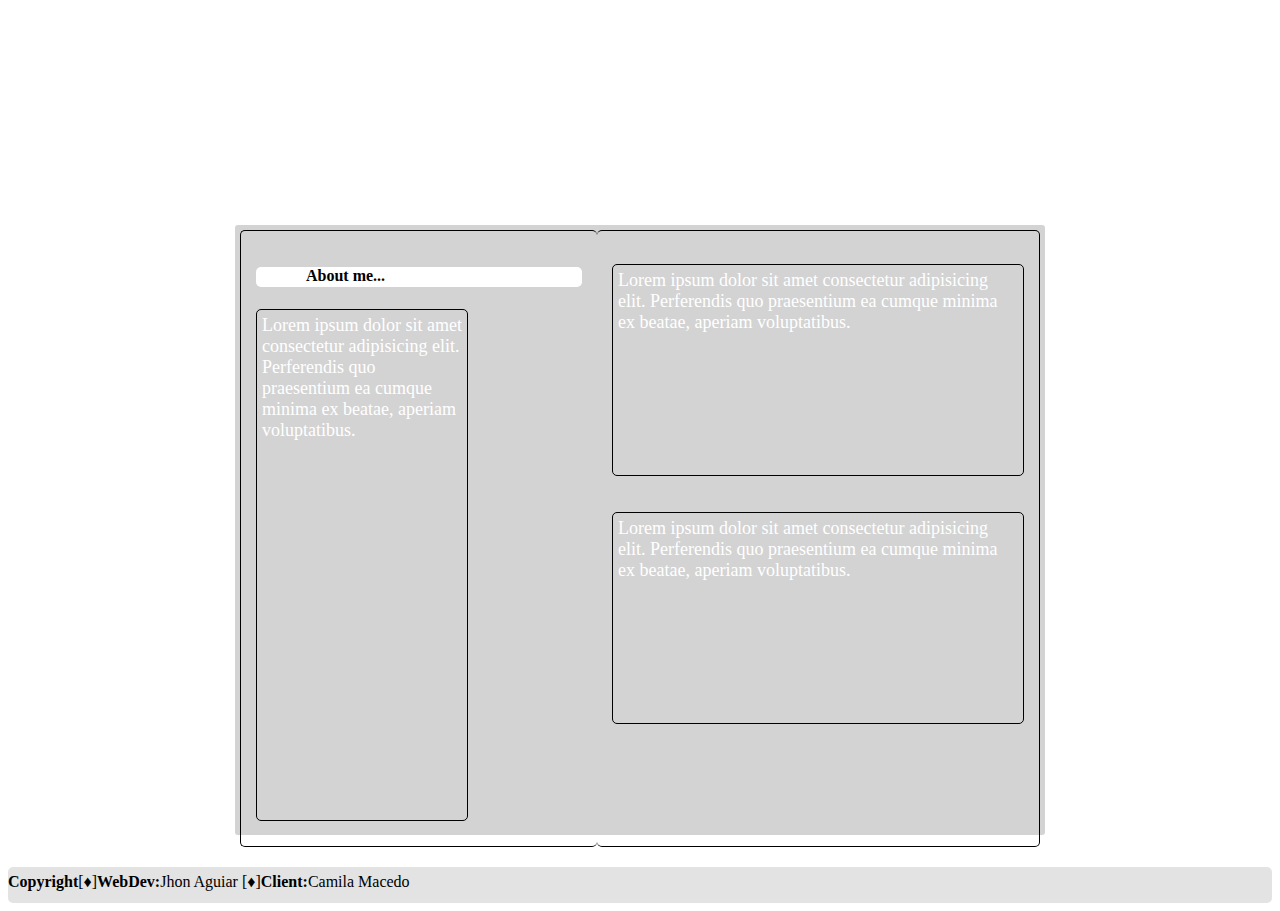
==== about.html @ ae69fcc7 "making about" ====
<!doctype html>
<html lang="en">

<head>
  <meta charset="utf-8">
  <title>Portfolio Camila Music</title>
  <meta name="viewport" content="width=device-width, initial-scale=1.0">
  <link rel="stylesheet" href="css/main.css">

  <link href="https://fonts.googleapis.com/css2?family=Mukta:wght@300&display=swap" rel="stylesheet">

  <!--Bootstrap-->
  <link rel="stylesheet" href="https://stackpath.bootstrapcdn.com/bootstrap/4.5.0/css/bootstrap.min.css"
    integrity="sha384-9aIt2nRpC12Uk9gS9baDl411NQApFmC26EwAOH8WgZl5MYYxFfc+NcPb1dKGj7Sk" crossorigin="anonymous">
  <!------------->
  <!--Animate.css-->
  <link rel="stylesheet" href="https://cdnjs.cloudflare.com/ajax/libs/animate.css/4.0.0/animate.min.css" />
  <!-------------->
</head>

<body>
  <!---------HEADER--------->
  <header id="header">
    <nav id="mainNav">
      <ol>
        <li class="navButton" id="navButton1"><a href="index.html">Portfolio</a></li>
        <li class="navButton" id="navButton2"> <a href="about.html">About me</a></li>
        <li class="navButton" id="navButton3"><a href="contact.html">Contact me</a></li>
      </ol>
    </nav>

    <h1>
      Camila's Portfolio
    </h1>
  </header>
  <!-------------------------->
  <!------SECTION------------->
  <section id="aboutSection">
    <div class="aboutDivs">
      <h4 id="aboutHeader">About me...</h4>
      <p class="aboutText-1">
        Lorem ipsum dolor sit amet consectetur adipisicing elit. 
        Perferendis quo praesentium ea cumque minima ex beatae, aperiam voluptatibus.
      </p>
    </div>

    <div class="aboutDivs-2">
      <p class="aboutText-2">
        Lorem ipsum dolor sit amet consectetur adipisicing elit. 
        Perferendis quo praesentium ea cumque minima ex beatae, aperiam voluptatibus.
      </p>

      <p class="aboutText-2">
        Lorem ipsum dolor sit amet consectetur adipisicing elit. 
        Perferendis quo praesentium ea cumque minima ex beatae, aperiam voluptatibus.
      </p>
    </div>
  </section>
  <!------------------------------------>
  <!------FOOTER------------------------>
  <footer>
    <strong>Copyright</strong> [♦] <strong>WebDev:</strong> Jhon Aguiar [♦] <strong>Client:</strong> Camila Macedo
  </footer>
  <!------------------------------------>



</body>

</html>
---- css/main.css ----
/*=====HEADER====*/
header {
  background-image: url("https://cdn.pixabay.com/photo/2014/05/21/15/47/piano-349928_960_720.jpg");
  background-position: left;
  background-size: 100%;
  height: 135px;
  padding-top: 60px;

  display: flex;
  flex-wrap: wrap;
  min-width: 500px;
}

h1 {
  position: relative;
  font-size: 30px;
  top: -90px;
  right: -10px;
  color: #fff;
}
#mainNav {
  height: 50px;
  padding: 10px;
  padding-left: 0px;

  flex-direction: column;
  display: inline-flex;
}

.navButton {
  background-image: url("https://www.publicdomainpictures.net/pictures/10000/nahled/87-1265714548Otmq.jpg");
  border-radius: 90%;
  width: 100px;
  height: 50px;
  padding: 5px;
  padding-top: 8px;
  font-size: 19px;
  font-weight: bold;
  text-align: center;
  color: #ffffff;
  font-family: "Mukta", sans-serif;
  flex-direction: column;
  display: inline-flex;
}

a {
  color: #fff;
  text-decoration: none;
  background-image: linear-gradient(currentColor, currentColor);
  background-position: 0% 100%;
  background-repeat: no-repeat;
  background-size: 0% 2px;
  transition: background-size .8s;
  text-decoration: none;
}
a:visited {
    color: #fff;
    opacity: 50%;
}
a:hover, a:focus {
  background-size: 100% 2px;
}

.navButton:hover {
  opacity: 80%;
  animation: pulse;
  cursor: pointer;
}

#navButton1 {
  background-position: left;
}
#navButton2 {
  background-position: 220px;
}
#navButton3 {
  background-position: right;
}

/*=====================*/
/*======OTHER TAGS===========*/
body {
  background-image: url("https://cdn.pixabay.com/photo/2016/04/30/14/58/music-1363069_960_720.jpg");
  background-color: #fff;
  background-position: center;
  background-size: 100%;
}
/*=====================*/
/*======SECTION========*/
#portfolioSection {
  display: flex;
  flex-wrap: wrap;
  flex-direction: row;
  justify-content: center;
  margin-top: 5px;
}

.coverImg {
  width: 400px;
  height: 400px;
  padding-bottom: 5px;
  padding-top: 5px;
  overflow: hidden;
  transition: ease-in-out;
  transition-duration: 0.5s;

  display: flex;
  flex-wrap: wrap;
  flex-direction: row;
  justify-content: center;
}

.coverImg:hover {
  overflow: hidden;
  opacity: 90%;
  transform: scale(1.06);
}

.portfolioDivs {
  overflow: hidden;
  width: 400px;
  height: 400px;
  margin-right: auto;
  margin-left: auto;
  padding: 0px;
  border: 0px solid;

  display: flex;
  flex-wrap: wrap;
  flex-direction: row;
  justify-content: center;
  flex-grow: 1;
  min-width: 250px;
}
/*=====================*/
/*======FOOTER========*/
footer {
  background-color: rgba(0, 0, 0, 0.11);
  height: 30px;
  margin-top: 30px;
  border-radius: 5px;
  padding-top: 6px;
  text-align: center;

  display: flex;
  flex-wrap: wrap;
  min-width: 500px;
}

/* ========================== */
/*=========ABOUT=============*/

#aboutSection{
    border: 2px solid;
    border-radius: 5px;
    border-color: #fff;
    background-color: rgba(0, 0, 0, 0.171);
    width: 800px;
    height: 600px;
    margin-left: auto;
    margin-right: auto;
    margin-top: 20px;
    padding: 5px;

    display: flex;
}

#aboutHeader{
    background-color: #fff;
    border-radius: inherit;
    padding-left: 50px;
    padding-bottom: 2px;
    display: inline-flexbox;
    
    
}

.aboutText-1{
    font-size: 18px;
    border: 1px solid;
    border-color: black;
    padding: 5px;
    width: 200px;
    height: 500px;
    border-radius: inherit;
    font-family: "Times New Roman", sans-serif;
    color: #fff;

    flex-direction: column;
    display: flex; 
}

.aboutText-2{
  font-size: 18px;
  border: 1px solid;
  border-color: black;
  padding: 5px;
  width: 400px;
  height: 200px;
  border-radius: inherit;
  font-family: "Times New Roman", sans-serif;
  color: #fff;

  flex-direction: column;
  display: inline-flex; 
}

.aboutDivs{
    border: 1px solid;
    border-right: 0px;
    border-radius: inherit;
    padding: 15px;
    width: 800px;
    height: 585px;

    display: flexbox; 
}

.aboutDivs-2{
  border: 1px solid;
  border-left: 0px;
  border-radius: inherit;
  padding: 15px;
  width: 800px;
  height: 585px;

  display: flexbox; 
}

/* ========================== */
/*=========Contact=============*/
#contactSection{

}
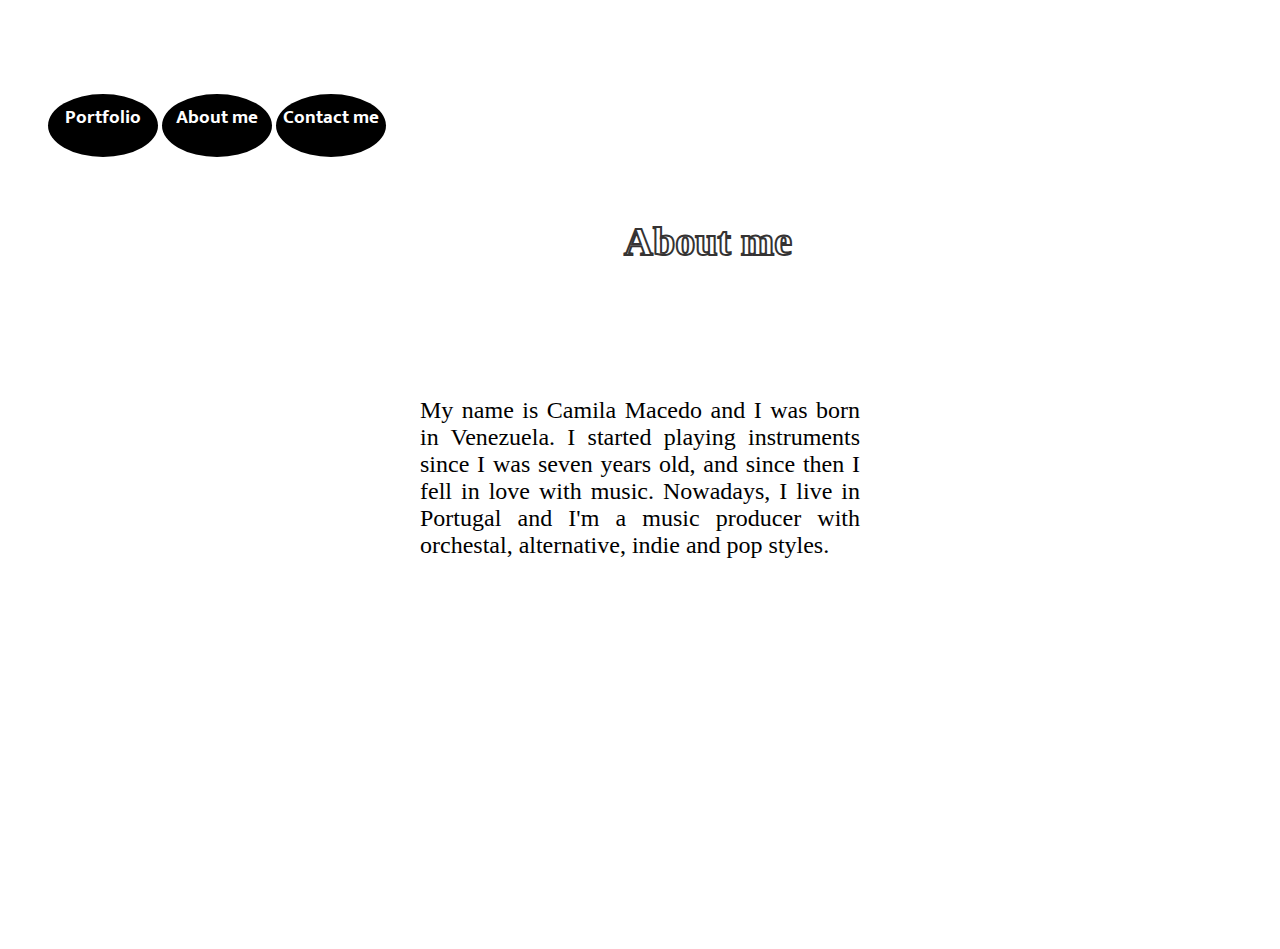
==== commit 5664e0c4: "v3" ====
--- a/about.html
+++ b/about.html
@@ -35,31 +35,17 @@
   </header>
   <!-------------------------->
   <!------SECTION------------->
+  <h4 class="animate__animated animate__bounceInLeft" id="aboutHeader">About me</h4>
   <section id="aboutSection">
-    <div class="aboutDivs">
-      <h4 id="aboutHeader">About me...</h4>
-      <p class="aboutText-1">
-        Lorem ipsum dolor sit amet consectetur adipisicing elit. 
-        Perferendis quo praesentium ea cumque minima ex beatae, aperiam voluptatibus.
-      </p>
-    </div>
+    <p class="aboutText animate__animated animate__fadeIn animate__delay-0.9s">
+      My name is Camila Macedo and I was born in Venezuela. I started playing instruments since I was seven years old, and since then I fell in love with music. Nowadays, I live in Portugal and I'm a music producer with orchestal, alternative, indie and pop styles.
 
-    <div class="aboutDivs-2">
-      <p class="aboutText-2">
-        Lorem ipsum dolor sit amet consectetur adipisicing elit. 
-        Perferendis quo praesentium ea cumque minima ex beatae, aperiam voluptatibus.
-      </p>
-
-      <p class="aboutText-2">
-        Lorem ipsum dolor sit amet consectetur adipisicing elit. 
-        Perferendis quo praesentium ea cumque minima ex beatae, aperiam voluptatibus.
-      </p>
-    </div>
+    </p>
   </section>
   <!------------------------------------>
   <!------FOOTER------------------------>
   <footer>
-    <strong>Copyright</strong> [♦] <strong>WebDev:</strong> Jhon Aguiar [♦] <strong>Client:</strong> Camila Macedo
+    <strong>Copyright</strong> [♦] <strong>WebDev:</strong> Jhon Aguiar
   </footer>
   <!------------------------------------>
 
--- a/css/main.css
+++ b/css/main.css
@@ -1,6 +1,6 @@
 /*=====HEADER====*/
 header {
-  background-image: url("https://cdn.pixabay.com/photo/2014/05/21/15/47/piano-349928_960_720.jpg");
+  background-image: url("https://i.imgur.com/qlYXEjg.png");
   background-position: left;
   background-size: 100%;
   height: 135px;
@@ -28,7 +28,7 @@
 }
 
 .navButton {
-  background-image: url("https://www.publicdomainpictures.net/pictures/10000/nahled/87-1265714548Otmq.jpg");
+  background-color: black;
   border-radius: 90%;
   width: 100px;
   height: 50px;
@@ -80,14 +80,12 @@
 /*=====================*/
 /*======OTHER TAGS===========*/
 body {
-  background-image: url("https://cdn.pixabay.com/photo/2016/04/30/14/58/music-1363069_960_720.jpg");
-  background-color: #fff;
-  background-position: center;
-  background-size: 100%;
+  background-image: url("https://cdn.pixabay.com/photo/2014/06/16/23/39/black-370118_960_720.png");
 }
 /*=====================*/
 /*======SECTION========*/
 #portfolioSection {
+  background-color: black;
   display: flex;
   flex-wrap: wrap;
   flex-direction: row;
@@ -124,6 +122,10 @@
   margin-left: auto;
   padding: 0px;
   border: 0px solid;
+  background-image: url("https://www.google.com/url?sa=i&url=https%3A%2F%2Fpixabay.com%2Fillustrations%2Fblack-background-texture-template-370118%2F&psig=AOvVaw1Rpe66WLANKbkP-CeWC7iu&ust=1596206877654000&source=images&cd=vfe&ved=0CAIQjRxqFwoTCJjg4pGc9eoCFQAAAAAdAAAAABAJ");
+  background-position: center;
+  background-size: 100%;
+  background-repeat: no-repeat;
 
   display: flex;
   flex-wrap: wrap;
@@ -135,7 +137,8 @@
 /*=====================*/
 /*======FOOTER========*/
 footer {
-  background-color: rgba(0, 0, 0, 0.11);
+  background-color: rgba(255, 255, 255, 0.11);
+  color: #fff;
   height: 30px;
   margin-top: 30px;
   border-radius: 5px;
@@ -154,81 +157,61 @@
     border: 2px solid;
     border-radius: 5px;
     border-color: #fff;
-    background-color: rgba(0, 0, 0, 0.171);
-    width: 800px;
-    height: 600px;
+    background-color: #fff;
+    width: 500px;
+    height: 500px;
     margin-left: auto;
+    margin-top: 20px;
     margin-right: auto;
-    margin-top: 20px;
     padding: 5px;
+    padding-top: 35px;
+    text-align: justify;
+    justify-content: center;
 
     display: flex;
 }
 
 #aboutHeader{
-    background-color: #fff;
-    border-radius: inherit;
-    padding-left: 50px;
-    padding-bottom: 2px;
-    display: inline-flexbox;
-    
-    
-}
-
-.aboutText-1{
+    margin-top: 10px;
+    padding-top: 5px;
+    height: 40px;
+    width: 1400px;
+    justify-content: center;
+    color: #fff;
+    font-size: 40px;
+    -webkit-text-stroke: 2px rgb(53, 51, 51);
+
+    display: inline-flex;
+}
+
+.aboutText{
     font-size: 18px;
-    border: 1px solid;
     border-color: black;
     padding: 5px;
-    width: 200px;
-    height: 500px;
-    border-radius: inherit;
     font-family: "Times New Roman", sans-serif;
-    color: #fff;
+    width: 440px;
+    color: black;
+    font-size: 24px;
 
     flex-direction: column;
     display: flex; 
 }
 
-.aboutText-2{
-  font-size: 18px;
-  border: 1px solid;
-  border-color: black;
-  padding: 5px;
-  width: 400px;
-  height: 200px;
-  border-radius: inherit;
-  font-family: "Times New Roman", sans-serif;
-  color: #fff;
-
-  flex-direction: column;
-  display: inline-flex; 
-}
-
-.aboutDivs{
-    border: 1px solid;
-    border-right: 0px;
-    border-radius: inherit;
-    padding: 15px;
-    width: 800px;
-    height: 585px;
-
-    display: flexbox; 
-}
-
-.aboutDivs-2{
-  border: 1px solid;
-  border-left: 0px;
-  border-radius: inherit;
-  padding: 15px;
-  width: 800px;
-  height: 585px;
-
-  display: flexbox; 
-}
 
 /* ========================== */
 /*=========Contact=============*/
-#contactSection{
-
+
+.hContact{
+  color: #fff;
+  font-size: 30px;
+  text-align: center;
+  -webkit-text-stroke: 2px rgb(53, 51, 51);
+}
+
+.contacts{
+  text-align: center;
+}
+
+.icon{
+  width: 24px;
 }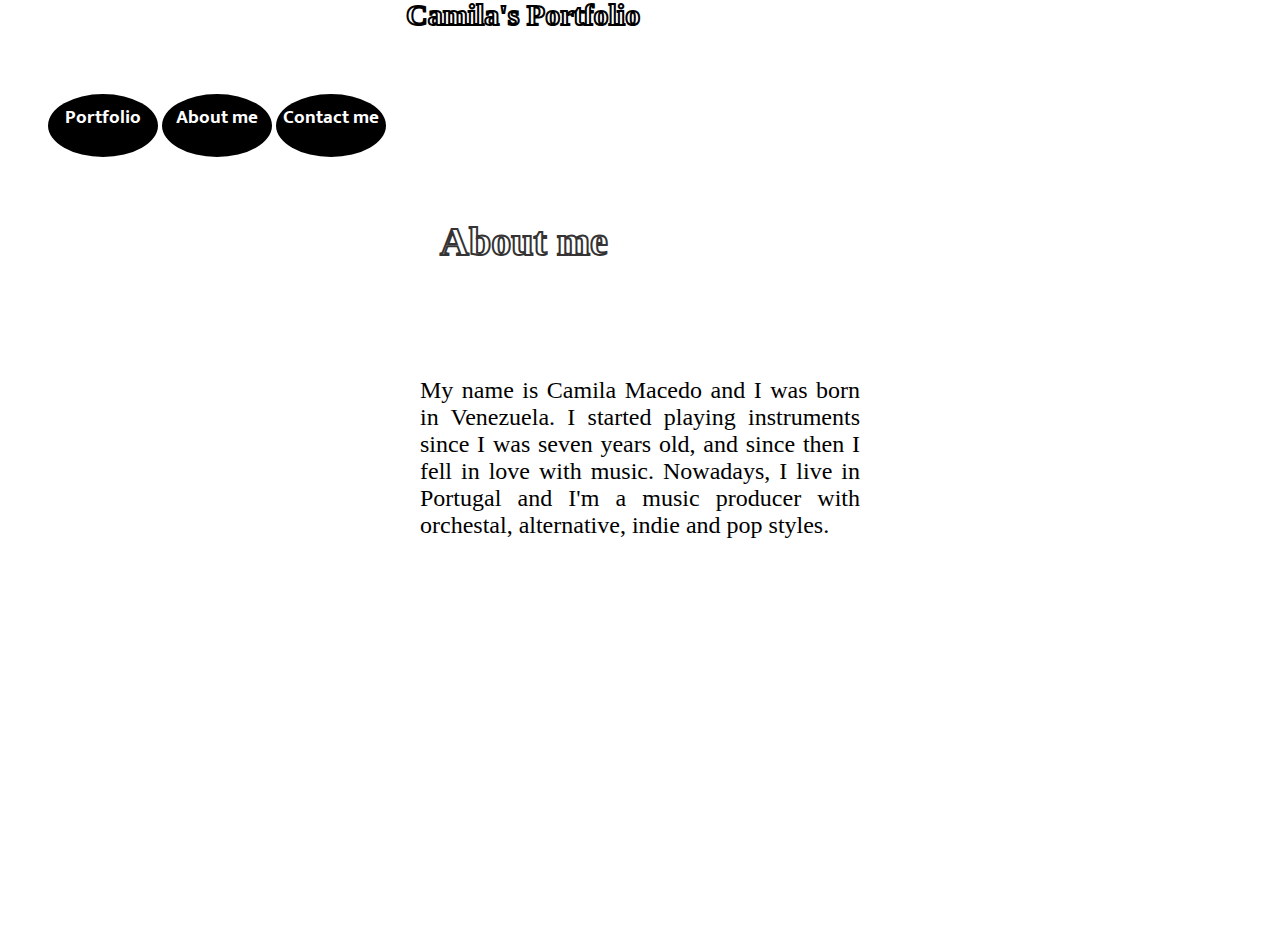
==== commit dc8d50f1: "v3+fixes" ====
--- a/about.html
+++ b/about.html
@@ -23,9 +23,9 @@
   <header id="header">
     <nav id="mainNav">
       <ol>
-        <li class="navButton" id="navButton1"><a href="index.html">Portfolio</a></li>
-        <li class="navButton" id="navButton2"> <a href="about.html">About me</a></li>
-        <li class="navButton" id="navButton3"><a href="contact.html">Contact me</a></li>
+        <li class="navButton"> <a href="index.html">Portfolio</a></li>
+        <li class="navButton"> <a href="about.html">About me</a></li>
+        <li class="navButton"> <a href="contact.html">Contact me</a></li>
       </ol>
     </nav>
 
@@ -50,7 +50,7 @@
   <!------------------------------------>
 
 
-
+  <script src="js/animator.js"></script>
 </body>
 
 </html>--- a/css/main.css
+++ b/css/main.css
@@ -17,6 +17,7 @@
   top: -90px;
   right: -10px;
   color: #fff;
+  -webkit-text-stroke: 2px black
 }
 #mainNav {
   height: 50px;
@@ -65,16 +66,6 @@
   opacity: 80%;
   animation: pulse;
   cursor: pointer;
-}
-
-#navButton1 {
-  background-position: left;
-}
-#navButton2 {
-  background-position: 220px;
-}
-#navButton3 {
-  background-position: right;
 }
 
 /*=====================*/
@@ -173,15 +164,19 @@
 
 #aboutHeader{
     margin-top: 10px;
+    margin-left: auto;
+    margin-right: auto;
     padding-top: 5px;
     height: 40px;
-    width: 1400px;
+    width: 400px;
     justify-content: center;
     color: #fff;
     font-size: 40px;
     -webkit-text-stroke: 2px rgb(53, 51, 51);
 
-    display: inline-flex;
+    flex-wrap: wrap;
+    min-width: 300px;
+    display: inline-flexbox;
 }
 
 .aboutText{
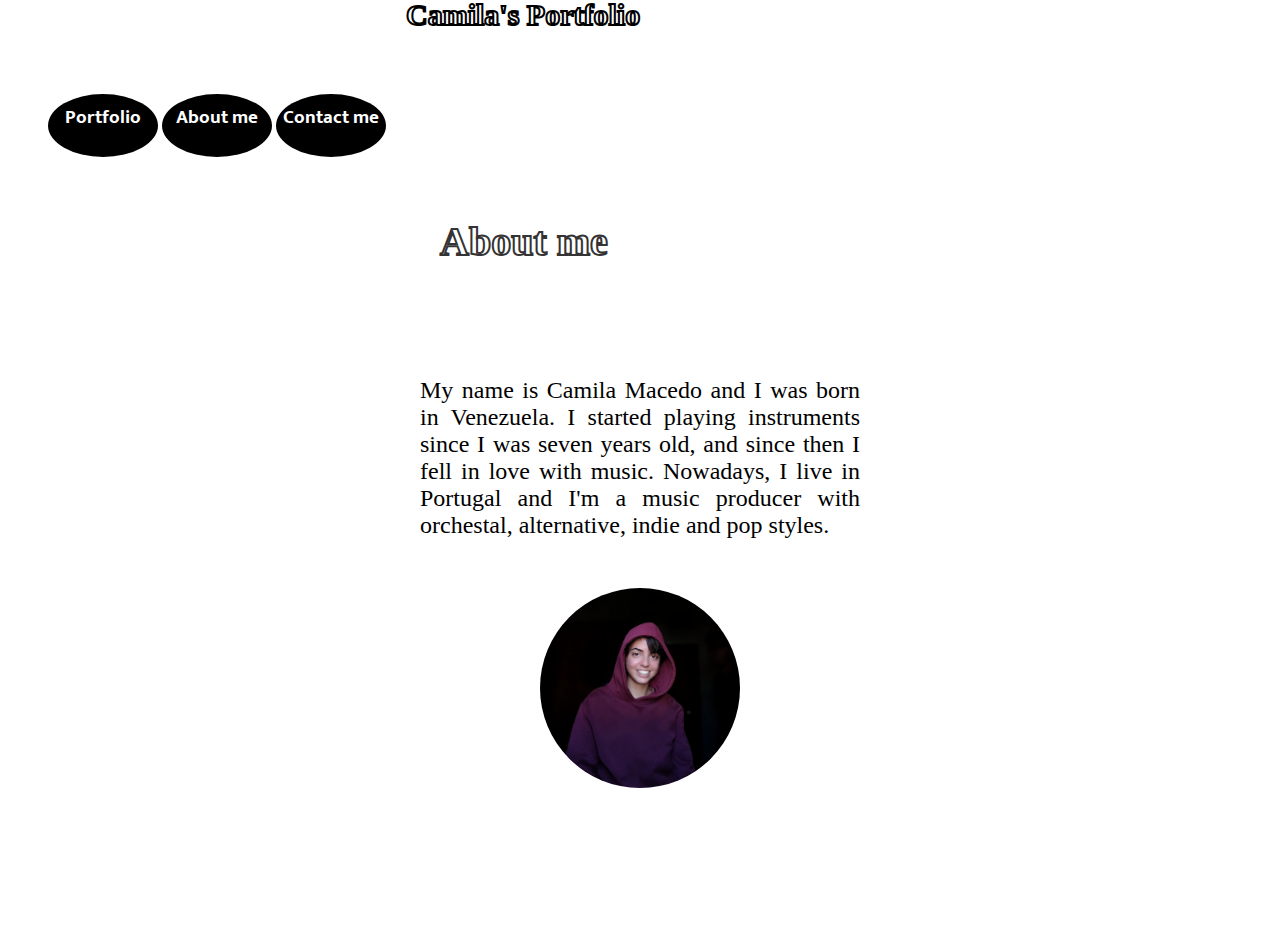
==== commit 239d13a3: "profilePicture added" ====
--- a/about.html
+++ b/about.html
@@ -39,8 +39,10 @@
   <section id="aboutSection">
     <p class="aboutText animate__animated animate__fadeIn animate__delay-0.9s">
       My name is Camila Macedo and I was born in Venezuela. I started playing instruments since I was seven years old, and since then I fell in love with music. Nowadays, I live in Portugal and I'm a music producer with orchestal, alternative, indie and pop styles.
+    </p>
 
-    </p>
+    <img id="profilePic" src="img/pic.png" alt="">
+
   </section>
   <!------------------------------------>
   <!------FOOTER------------------------>
--- a/css/main.css
+++ b/css/main.css
@@ -3,6 +3,7 @@
   background-image: url("https://i.imgur.com/qlYXEjg.png");
   background-position: left;
   background-size: 100%;
+  background-repeat: no-repeat;
   height: 135px;
   padding-top: 60px;
 
@@ -143,6 +144,22 @@
 
 /* ========================== */
 /*=========ABOUT=============*/
+#profilePic{
+  width: 200px;
+  height: 200px;
+  border-radius: 50%;
+
+  position: absolute;
+  margin-left: auto;
+  margin-right: auto;
+  margin-top: 240px;
+  min-width: 100px;
+  flex-wrap: wrap;
+  flex-direction: row;
+  display: flexbox;
+}
+
+figure{border: 1px solid;}
 
 #aboutSection{
     border: 2px solid;
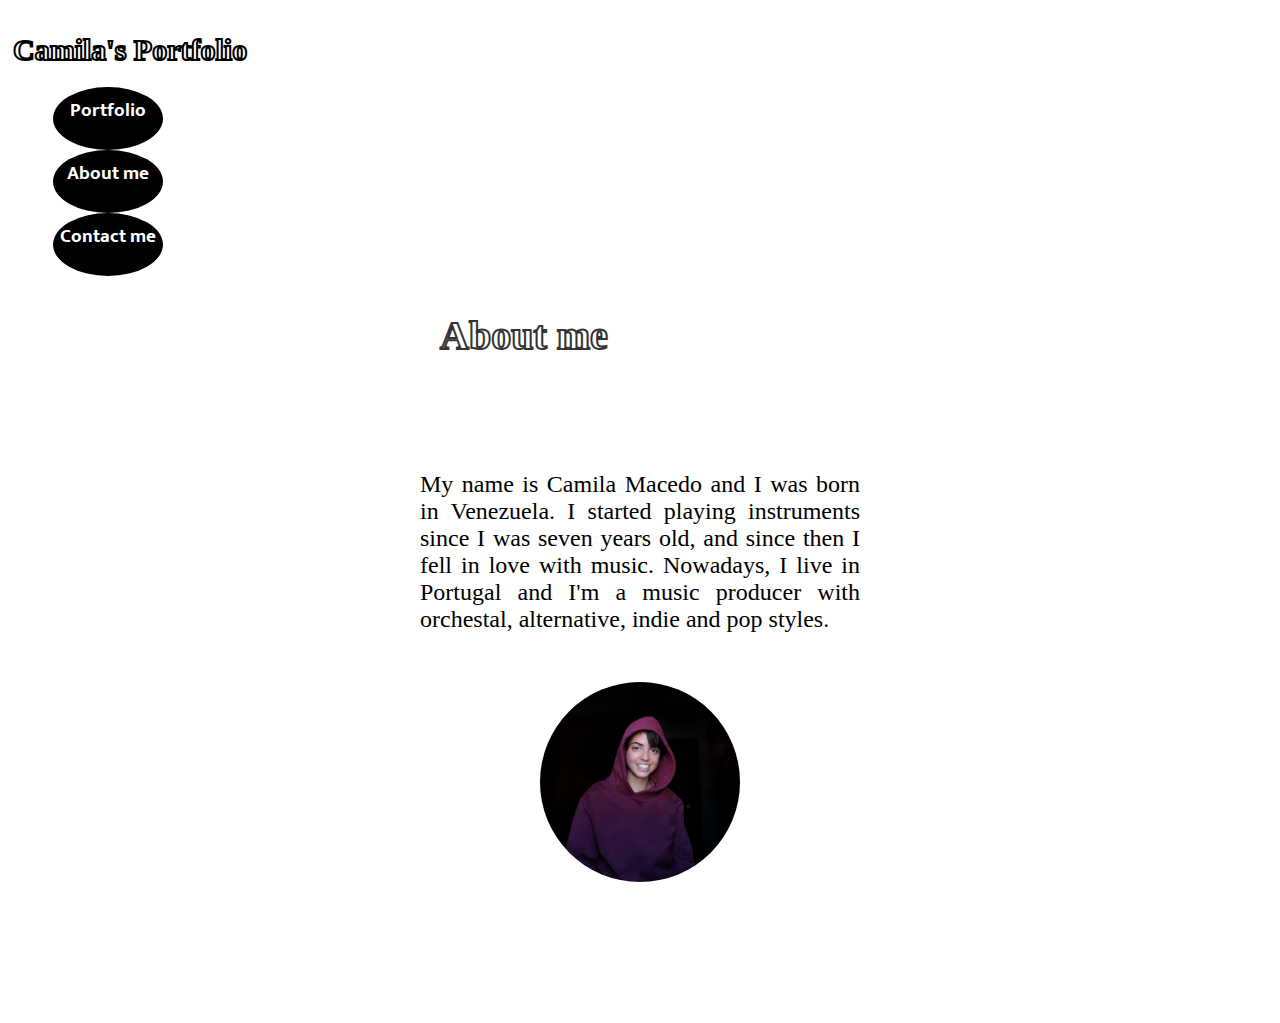
==== commit 29c6bc10: "2 new songs added" ====
--- a/about.html
+++ b/about.html
@@ -20,18 +20,27 @@
 
 <body>
   <!---------HEADER--------->
-  <header id="header">
-    <nav id="mainNav">
-      <ol>
-        <li class="navButton"> <a href="index.html">Portfolio</a></li>
-        <li class="navButton"> <a href="about.html">About me</a></li>
-        <li class="navButton"> <a href="contact.html">Contact me</a></li>
-      </ol>
-    </nav>
+  <header id="header" class="">
+    <div class="container text-center">
+      <h1>
+        Camila's Portfolio
+      </h1>
+    </div>
+    
+    <div class="row">
+      <div class="container d-inline-flex flex-row">
+        <nav id="mainNav" class="container navbar navbar-expand-lg text-center d-inline-flex flex-row">
+          <ol class="navbar-nav mr-auto">
+            <div class="container col-md-12 col-lg-12">
+              <li class="nav-item navButton"> <a class="" href="index.html">Portfolio</a></li>
+              <li class="nav-item navButton"> <a class="" href="about.html">About me</a></li>
+              <li class="nav-item navButton"> <a class="" href="contact.html">Contact me</a></li>
+            </div>
+          </ol>
+        </nav>
+      </div>
+    </div>
 
-    <h1>
-      Camila's Portfolio
-    </h1>
   </header>
   <!-------------------------->
   <!------SECTION------------->
--- a/css/main.css
+++ b/css/main.css
@@ -1,36 +1,22 @@
 /*=====HEADER====*/
 header {
-  background-image: url("https://i.imgur.com/qlYXEjg.png");
-  background-position: left;
-  background-size: 100%;
-  background-repeat: no-repeat;
-  height: 135px;
-  padding-top: 60px;
-
-  display: flex;
-  flex-wrap: wrap;
-  min-width: 500px;
-}
-
+  padding: 5px;
+}
 h1 {
-  position: relative;
   font-size: 30px;
-  top: -90px;
-  right: -10px;
-  color: #fff;
-  -webkit-text-stroke: 2px black
+  color: #fff;
+  -webkit-text-stroke: 2px black;
+  min-width: 355px;
 }
 #mainNav {
-  height: 50px;
-  padding: 10px;
-  padding-left: 0px;
-
-  flex-direction: column;
-  display: inline-flex;
-}
-
+  flex-wrap: nowrap;
+  width: 400px;
+  min-width: 380px;
+
+}
 .navButton {
   background-color: black;
+
   border-radius: 90%;
   width: 100px;
   height: 50px;
@@ -41,8 +27,7 @@
   text-align: center;
   color: #ffffff;
   font-family: "Mukta", sans-serif;
-  flex-direction: column;
-  display: inline-flex;
+  flex-wrap: nowrap;
 }
 
 a {
@@ -83,6 +68,7 @@
   flex-direction: row;
   justify-content: center;
   margin-top: 5px;
+  min-width: 495px;
 }
 
 .coverImg {
@@ -113,18 +99,12 @@
   margin-right: auto;
   margin-left: auto;
   padding: 0px;
-  border: 0px solid;
-  background-image: url("https://www.google.com/url?sa=i&url=https%3A%2F%2Fpixabay.com%2Fillustrations%2Fblack-background-texture-template-370118%2F&psig=AOvVaw1Rpe66WLANKbkP-CeWC7iu&ust=1596206877654000&source=images&cd=vfe&ved=0CAIQjRxqFwoTCJjg4pGc9eoCFQAAAAAdAAAAABAJ");
-  background-position: center;
-  background-size: 100%;
-  background-repeat: no-repeat;
 
   display: flex;
   flex-wrap: wrap;
   flex-direction: row;
   justify-content: center;
-  flex-grow: 1;
-  min-width: 250px;
+  min-width: 400px;
 }
 /*=====================*/
 /*======FOOTER========*/
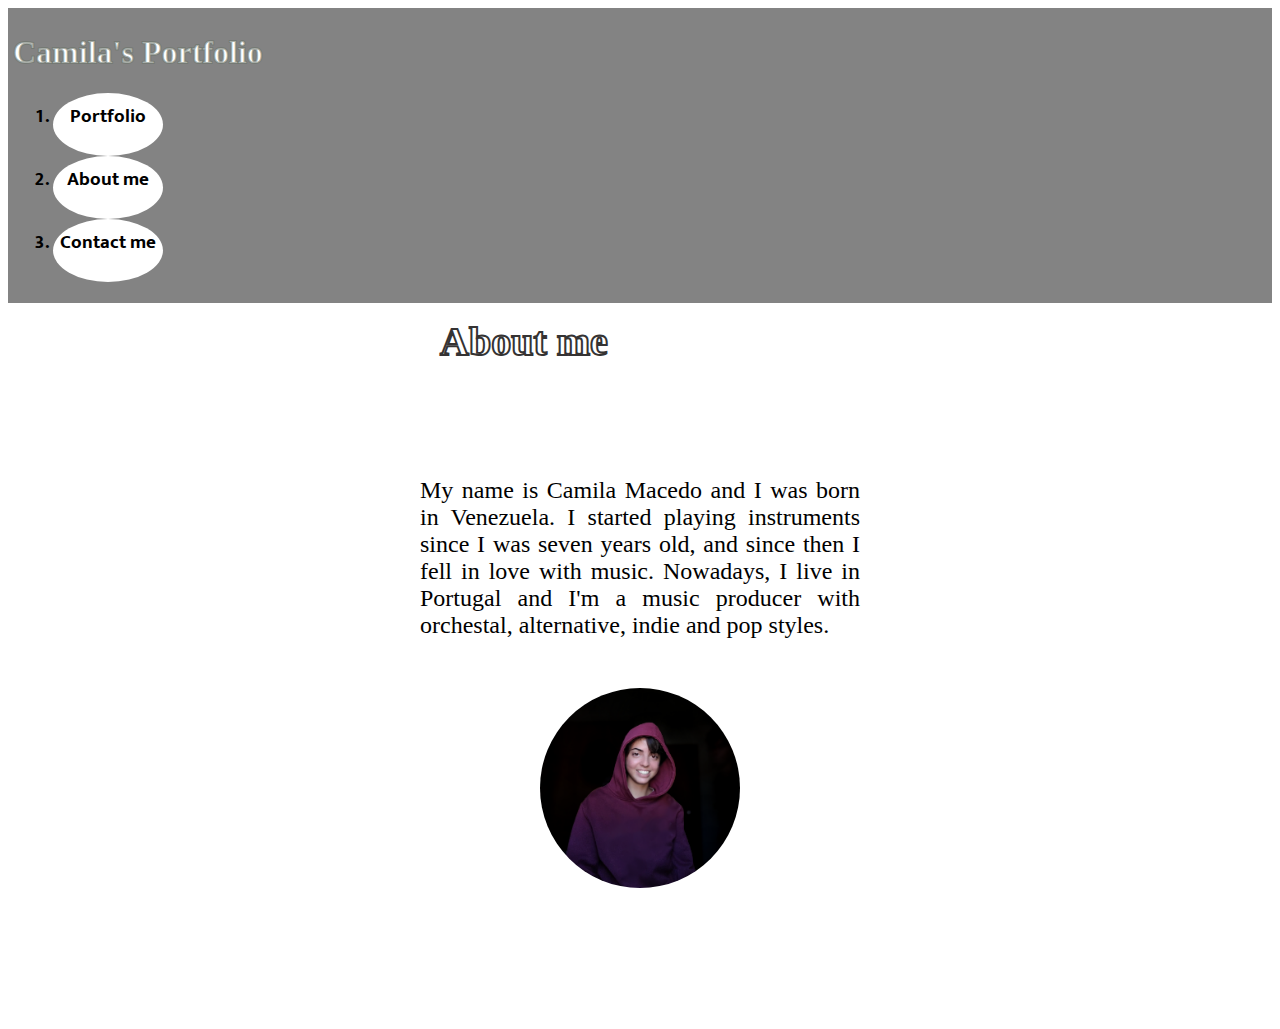
==== commit 39e70f70: "small change" ====
--- a/about.html
+++ b/about.html
@@ -18,7 +18,7 @@
   <!-------------->
 </head>
 
-<body>
+<body class="bg">
   <!---------HEADER--------->
   <header id="header" class="">
     <div class="container text-center">
--- a/css/main.css
+++ b/css/main.css
@@ -1,12 +1,14 @@
 /*=====HEADER====*/
 header {
   padding: 5px;
-}
+  background-color: rgba(0, 0, 0, 0.486);
+}
+
 h1 {
-  font-size: 30px;
-  color: #fff;
-  -webkit-text-stroke: 2px black;
+  color: white;
+  -webkit-text-stroke: 2px rgba(108, 117, 107, 0.616);
   min-width: 355px;
+
 }
 #mainNav {
   flex-wrap: nowrap;
@@ -15,7 +17,7 @@
 
 }
 .navButton {
-  background-color: black;
+  background-color: white;
 
   border-radius: 90%;
   width: 100px;
@@ -25,13 +27,13 @@
   font-size: 19px;
   font-weight: bold;
   text-align: center;
-  color: #ffffff;
+  color: black;
   font-family: "Mukta", sans-serif;
   flex-wrap: nowrap;
 }
 
 a {
-  color: #fff;
+  color: black;;
   text-decoration: none;
   background-image: linear-gradient(currentColor, currentColor);
   background-position: 0% 100%;
@@ -41,7 +43,7 @@
   text-decoration: none;
 }
 a:visited {
-    color: #fff;
+    color: black;;
     opacity: 50%;
 }
 a:hover, a:focus {
@@ -56,7 +58,7 @@
 
 /*=====================*/
 /*======OTHER TAGS===========*/
-body {
+.bg {
   background-image: url("https://cdn.pixabay.com/photo/2014/06/16/23/39/black-370118_960_720.png");
 }
 /*=====================*/
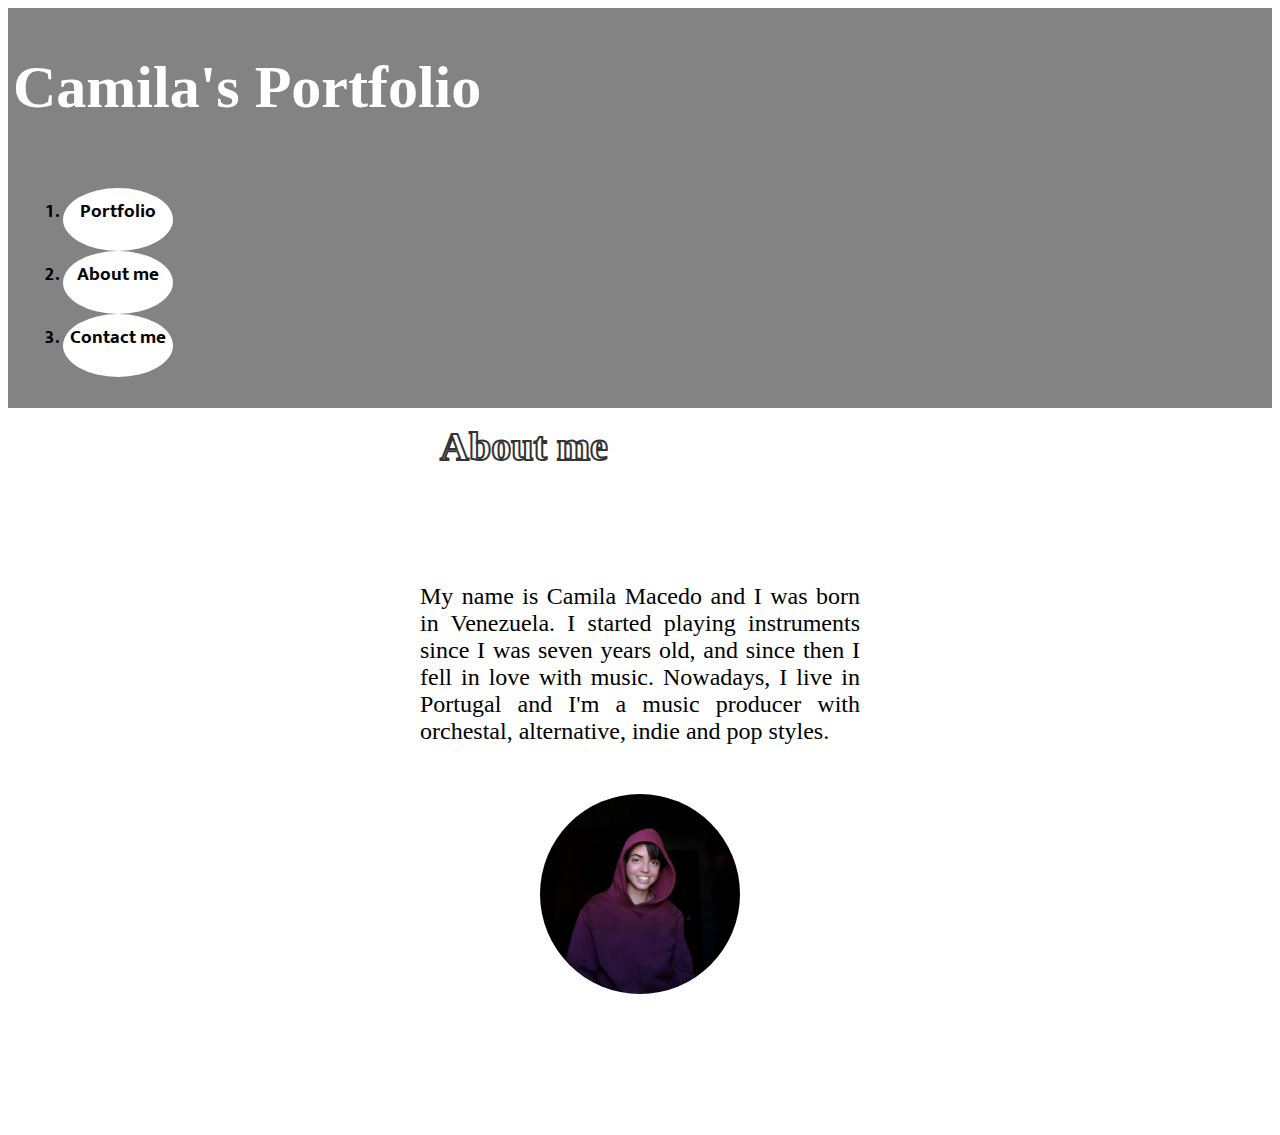
==== commit 223ccc96: "small changes" ====
--- a/about.html
+++ b/about.html
@@ -20,9 +20,9 @@
 
 <body class="bg">
   <!---------HEADER--------->
-  <header id="header" class="">
-    <div class="container text-center">
-      <h1>
+  <header id="header" class="container-fluid">
+    <div class="container-fluid text-center h1div">
+      <h1 class="font-weight-bold container text text-nowrap" style="font-size:60px;">
         Camila's Portfolio
       </h1>
     </div>
@@ -31,7 +31,7 @@
       <div class="container d-inline-flex flex-row">
         <nav id="mainNav" class="container navbar navbar-expand-lg text-center d-inline-flex flex-row">
           <ol class="navbar-nav mr-auto">
-            <div class="container col-md-12 col-lg-12">
+            <div class="container col-md-12 col-lg-12 col-12" id="navdiv">
               <li class="nav-item navButton"> <a class="" href="index.html">Portfolio</a></li>
               <li class="nav-item navButton"> <a class="" href="about.html">About me</a></li>
               <li class="nav-item navButton"> <a class="" href="contact.html">Contact me</a></li>
--- a/css/main.css
+++ b/css/main.css
@@ -5,20 +5,24 @@
 }
 
 h1 {
+  font-family: 'Playfair Display', serif;
   color: white;
-  -webkit-text-stroke: 2px rgba(108, 117, 107, 0.616);
   min-width: 355px;
 
 }
 #mainNav {
   flex-wrap: nowrap;
-  width: 400px;
+  width: 600px;
   min-width: 380px;
-
-}
+  padding: 10px;
+
+}
+#navdiv{
+  width: 600px;
+}
+
 .navButton {
   background-color: white;
-
   border-radius: 90%;
   width: 100px;
   height: 50px;
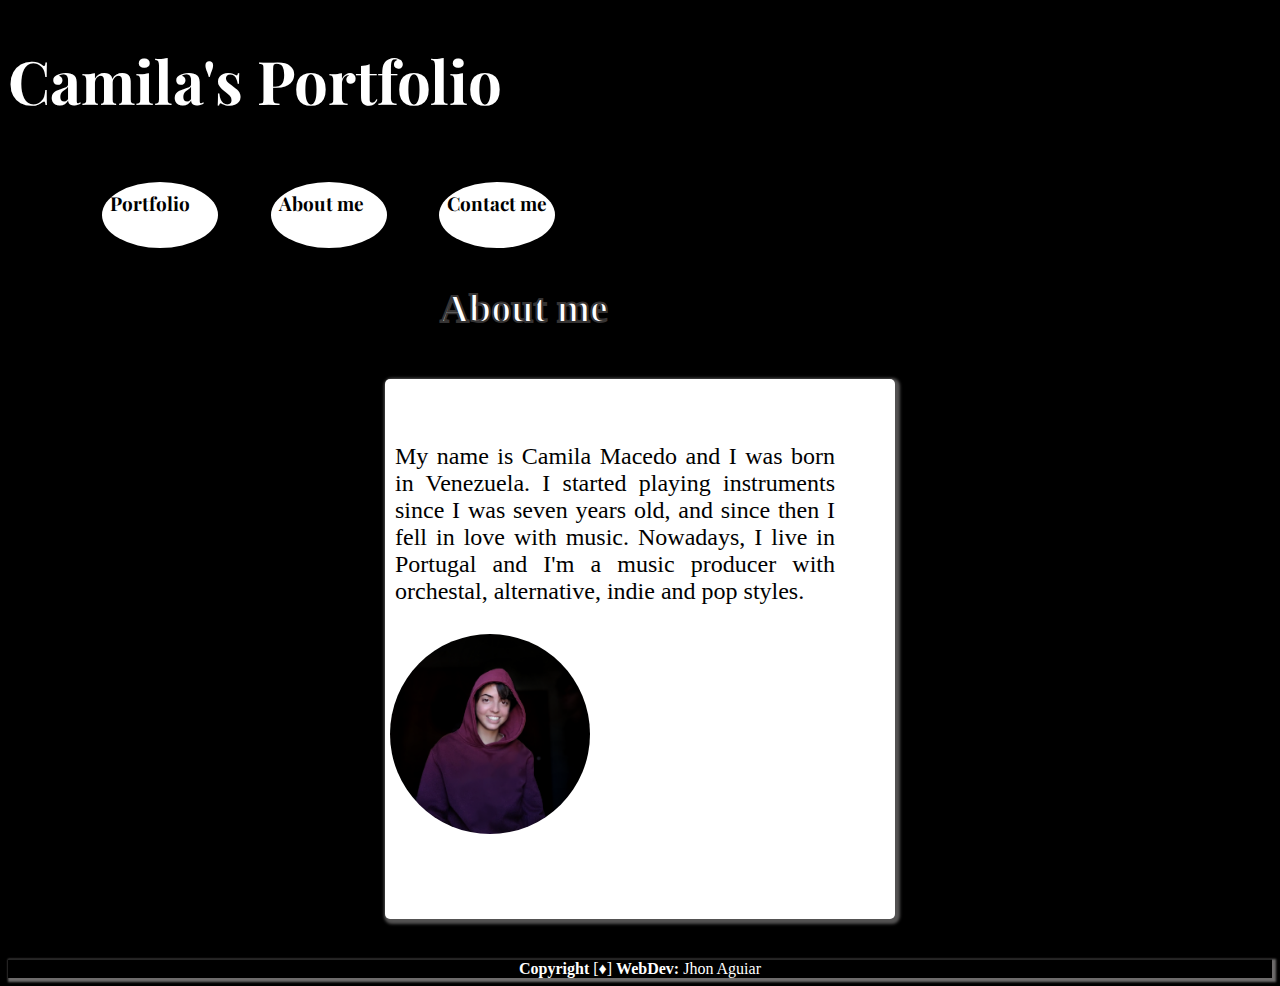
==== commit 26d6d6a6: "improvements" ====
--- a/about.html
+++ b/about.html
@@ -7,11 +7,12 @@
   <meta name="viewport" content="width=device-width, initial-scale=1.0">
   <link rel="stylesheet" href="css/main.css">
 
-  <link href="https://fonts.googleapis.com/css2?family=Mukta:wght@300&display=swap" rel="stylesheet">
+    <!--FONTS-->
+    <link href="https://fonts.googleapis.com/css2?family=Playfair+Display&display=swap" rel="stylesheet">
+    <link href="https://fonts.googleapis.com/css2?family=Mukta:wght@300&display=swap" rel="stylesheet">
 
   <!--Bootstrap-->
-  <link rel="stylesheet" href="https://stackpath.bootstrapcdn.com/bootstrap/4.5.0/css/bootstrap.min.css"
-    integrity="sha384-9aIt2nRpC12Uk9gS9baDl411NQApFmC26EwAOH8WgZl5MYYxFfc+NcPb1dKGj7Sk" crossorigin="anonymous">
+  <link rel="stylesheet" href="https://stackpath.bootstrapcdn.com/bootstrap/4.5.0/css/bootstrap.min.css" integrity="sha384-9aIt2nRpC12Uk9gS9baDl411NQApFmC26EwAOH8WgZl5MYYxFfc+NcPb1dKGj7Sk" crossorigin="anonymous">
   <!------------->
   <!--Animate.css-->
   <link rel="stylesheet" href="https://cdnjs.cloudflare.com/ajax/libs/animate.css/4.0.0/animate.min.css" />
@@ -20,48 +21,56 @@
 
 <body class="bg">
   <!---------HEADER--------->
-  <header id="header" class="container-fluid">
-    <div class="container-fluid text-center h1div">
-      <h1 class="font-weight-bold container text text-nowrap" style="font-size:60px;">
-        Camila's Portfolio
-      </h1>
-    </div>
-    
-    <div class="row">
-      <div class="container d-inline-flex flex-row">
-        <nav id="mainNav" class="container navbar navbar-expand-lg text-center d-inline-flex flex-row">
-          <ol class="navbar-nav mr-auto">
-            <div class="container col-md-12 col-lg-12 col-12" id="navdiv">
-              <li class="nav-item navButton"> <a class="" href="index.html">Portfolio</a></li>
-              <li class="nav-item navButton"> <a class="" href="about.html">About me</a></li>
-              <li class="nav-item navButton"> <a class="" href="contact.html">Contact me</a></li>
-            </div>
-          </ol>
-        </nav>
-      </div>
-    </div>
+  <div id="mainHeader" class="row justify-content-center col-md-124 text-center">
+    <header class="container justify-content-center">
+      <h1 class="font-weight-bold">Camila's Portfolio</h1>
+      
+      <nav>
+        <ul>
+            <li class="text-nowrap"> <a href="index.html">Portfolio</a></li>
+            <li class="text-nowrap"> <a href="about.html">About me</a></li>
+            <li class="text-nowrap"> <a href="contact.html">Contact me</a></li>
+        </ul>
+      </nav>
 
-  </header>
+    </header>
+  </div>
+
+
+<div class="container">
+
+
   <!-------------------------->
   <!------SECTION------------->
   <h4 class="animate__animated animate__bounceInLeft" id="aboutHeader">About me</h4>
-  <section id="aboutSection">
-    <p class="aboutText animate__animated animate__fadeIn animate__delay-0.9s">
-      My name is Camila Macedo and I was born in Venezuela. I started playing instruments since I was seven years old, and since then I fell in love with music. Nowadays, I live in Portugal and I'm a music producer with orchestal, alternative, indie and pop styles.
-    </p>
 
-    <img id="profilePic" src="img/pic.png" alt="">
+  <div id="aboutSection" class="">
+    <section class="container">
+      <p class="animate__animated animate__fadeIn animate__delay-0.9s">
+        My name is Camila Macedo and I was born in Venezuela. I started playing instruments since I was seven years old, and since then I fell in love with music. Nowadays, I live in Portugal and I'm a music producer with orchestal, alternative, indie and pop styles.
+      </p>
+  
+      <div class="row justify-content-center">
+        <img id="profilePic" src="img/pic.png" alt="">
+      </div>
+  
+    </section>
+  </div>
 
-  </section>
+</div>
+
+
+
   <!------------------------------------>
   <!------FOOTER------------------------>
-  <footer>
-    <strong>Copyright</strong> [♦] <strong>WebDev:</strong> Jhon Aguiar
-  </footer>
+  <div id="mainFooter" class="row justify-content-center">
+    <footer>
+      <strong>Copyright</strong> [♦] <strong>WebDev:</strong> Jhon Aguiar
+    </footer>
+  </div>
   <!------------------------------------>
 
 
-  <script src="js/animator.js"></script>
 </body>
 
 </html>--- a/css/main.css
+++ b/css/main.css
@@ -1,215 +1,151 @@
-/*=====HEADER====*/
-header {
-  padding: 5px;
-  background-color: rgba(0, 0, 0, 0.486);
-}
+body {
+  background-color: black !important; }
 
-h1 {
-  font-family: 'Playfair Display', serif;
-  color: white;
-  min-width: 355px;
+#mainHeader {
+  min-width: 377px;
+  background-color: rgba(0, 0, 0, 0.267); }
+  #mainHeader header {
+    animation: fadeIn 1.1s 0s; }
+    #mainHeader header h1 {
+      font-size: 60px;
+      color: white;
+      font-family: "Playfair Display", serif; }
+    #mainHeader header nav {
+      padding: 6px;
+      list-style: none; }
+      #mainHeader header nav li {
+        margin-left: 4%;
+        background-color: white;
+        border-radius: 90%;
+        width: 100px;
+        height: 50px;
+        padding: 8px;
+        padding-top: 8px;
+        font-size: 19px;
+        font-weight: bold;
+        color: black;
+        font-family: "Playfair Display", serif;
+        display: inline-flex;
+        flex-wrap: nowrap; }
+        #mainHeader header nav li a {
+          white-space: nowrap;
+          color: black;
+          text-decoration: none; }
+      #mainHeader header nav li:hover {
+        opacity: 80%;
+        animation: swing 0.5s 0s;
+        cursor: pointer; }
 
-}
-#mainNav {
-  flex-wrap: nowrap;
-  width: 600px;
-  min-width: 380px;
-  padding: 10px;
+#mainSection {
+  min-width: 377px;
+  margin-top: 5px;
+  padding: 1%; }
+  #mainSection .portfolioDivs {
+    padding: 1%;
+    margin: 0px 1%;
+    transition-duration: 0.5s;
+    overflow: hidden;
+    width: 400px;
+    height: 400px;
+    display: inline-flex; }
+    #mainSection .portfolioDivs .coverImg {
+      width: inherit;
+      transition: ease-in-out;
+      transition-duration: 0.5s; }
+    #mainSection .portfolioDivs .coverImg:hover {
+      opacity: 90%;
+      transform: scale(1.06); }
+  #mainSection .portfolioDivs:hover {
+    filter: drop-shadow(2px 2px 4px #e8e8f586); }
 
-}
-#navdiv{
-  width: 600px;
-}
-
-.navButton {
-  background-color: white;
-  border-radius: 90%;
-  width: 100px;
-  height: 50px;
-  padding: 5px;
-  padding-top: 8px;
-  font-size: 19px;
-  font-weight: bold;
-  text-align: center;
-  color: black;
-  font-family: "Mukta", sans-serif;
-  flex-wrap: nowrap;
-}
-
-a {
-  color: black;;
-  text-decoration: none;
-  background-image: linear-gradient(currentColor, currentColor);
-  background-position: 0% 100%;
-  background-repeat: no-repeat;
-  background-size: 0% 2px;
-  transition: background-size .8s;
-  text-decoration: none;
-}
-a:visited {
-    color: black;;
-    opacity: 50%;
-}
-a:hover, a:focus {
-  background-size: 100% 2px;
-}
-
-.navButton:hover {
-  opacity: 80%;
-  animation: pulse;
-  cursor: pointer;
-}
-
-/*=====================*/
-/*======OTHER TAGS===========*/
-.bg {
-  background-image: url("https://cdn.pixabay.com/photo/2014/06/16/23/39/black-370118_960_720.png");
-}
-/*=====================*/
-/*======SECTION========*/
-#portfolioSection {
-  background-color: black;
-  display: flex;
-  flex-wrap: wrap;
-  flex-direction: row;
-  justify-content: center;
-  margin-top: 5px;
-  min-width: 495px;
-}
-
-.coverImg {
-  width: 400px;
-  height: 400px;
-  padding-bottom: 5px;
-  padding-top: 5px;
-  overflow: hidden;
-  transition: ease-in-out;
-  transition-duration: 0.5s;
-
-  display: flex;
-  flex-wrap: wrap;
-  flex-direction: row;
-  justify-content: center;
-}
-
-.coverImg:hover {
-  overflow: hidden;
-  opacity: 90%;
-  transform: scale(1.06);
-}
-
-.portfolioDivs {
-  overflow: hidden;
-  width: 400px;
-  height: 400px;
-  margin-right: auto;
-  margin-left: auto;
-  padding: 0px;
-
-  display: flex;
-  flex-wrap: wrap;
-  flex-direction: row;
-  justify-content: center;
-  min-width: 400px;
-}
-/*=====================*/
-/*======FOOTER========*/
-footer {
-  background-color: rgba(255, 255, 255, 0.11);
-  color: #fff;
-  height: 30px;
-  margin-top: 30px;
-  border-radius: 5px;
-  padding-top: 6px;
-  text-align: center;
-
-  display: flex;
-  flex-wrap: wrap;
-  min-width: 500px;
-}
-
-/* ========================== */
-/*=========ABOUT=============*/
-#profilePic{
-  width: 200px;
-  height: 200px;
-  border-radius: 50%;
-
-  position: absolute;
+#aboutHeader {
+  margin-top: 10px;
   margin-left: auto;
   margin-right: auto;
-  margin-top: 240px;
-  min-width: 100px;
-  flex-wrap: wrap;
-  flex-direction: row;
-  display: flexbox;
-}
+  padding-top: 5px;
+  height: 40px;
+  width: 400px;
+  justify-content: center;
+  color: #fff;
+  font-size: 40px;
+  -webkit-text-stroke: 2px #353333; }
 
-figure{border: 1px solid;}
-
-#aboutSection{
-    border: 2px solid;
-    border-radius: 5px;
-    border-color: #fff;
-    background-color: #fff;
-    width: 500px;
-    height: 500px;
-    margin-left: auto;
-    margin-top: 20px;
-    margin-right: auto;
-    padding: 5px;
-    padding-top: 35px;
-    text-align: justify;
-    justify-content: center;
-
-    display: flex;
-}
-
-#aboutHeader{
-    margin-top: 10px;
-    margin-left: auto;
-    margin-right: auto;
-    padding-top: 5px;
-    height: 40px;
-    width: 400px;
-    justify-content: center;
-    color: #fff;
-    font-size: 40px;
-    -webkit-text-stroke: 2px rgb(53, 51, 51);
-
-    flex-wrap: wrap;
-    min-width: 300px;
-    display: inline-flexbox;
-}
-
-.aboutText{
+#aboutSection {
+  border: 2px solid;
+  border-radius: 5px;
+  background-color: #fff;
+  width: 500px;
+  height: 500px;
+  margin: 40px auto;
+  padding: 5px;
+  padding-top: 35px;
+  text-align: justify;
+  border-style: none;
+  box-shadow: 2px 2px 3px 3px rgba(155, 154, 154, 0.534);
+  display: flex; }
+  #aboutSection #profilePic {
+    width: 200px;
+    height: 200px;
+    border-radius: 50%; }
+  #aboutSection p {
     font-size: 18px;
     border-color: black;
     padding: 5px;
     font-family: "Times New Roman", sans-serif;
     width: 440px;
     color: black;
-    font-size: 24px;
+    font-size: 24px; }
 
-    flex-direction: column;
-    display: flex; 
-}
-
-
-/* ========================== */
-/*=========Contact=============*/
-
-.hContact{
+.hContact {
   color: #fff;
   font-size: 30px;
   text-align: center;
-  -webkit-text-stroke: 2px rgb(53, 51, 51);
-}
+  -webkit-text-stroke: 2px #353333; }
 
-.contacts{
+.contacts {
+  text-align: center; }
+
+.icon {
+  width: 24px; }
+
+@media (max-width: 450px) {
+  .portfolioDivs {
+    margin-top: 20px; } }
+@media (max-width: 340px) {
+  .portfolioDivs {
+    margin-top: 20px; }
+
+  h1 {
+    font-size: 40px !important; }
+
+  li {
+    font-size: 18px !important;
+    padding: 8px !important;
+    margin: -2px !important; }
+
+  li:first-child {
+    border-radius: 40px 0px 0px 0px !important; }
+
+  li:nth-child(2) {
+    border-radius: 0px 40px 0px 0px !important; }
+
+  li:last-child {
+    border-radius: 0px 0px 40px 40px !important;
+    border-top: 1px inset;
+    width: 67.3% !important; }
+    li:last-child a {
+      margin: auto; } }
+.bg {
+  background-image: url("https://cdn.pixabay.com/photo/2014/06/16/23/39/black-370118_960_720.png");
+  background-size: 100%;
+  background-attachment: fixed; }
+
+#mainFooter {
+  box-shadow: 2px 2px 2px 2px #6d6b6b;
+  border-top: 1px inset rgba(255, 255, 255, 0.219);
+  background-color: transparent;
+  color: #fff;
   text-align: center;
-}
+  min-width: 400px; }
 
-.icon{
-  width: 24px;
-}+/*# sourceMappingURL=main.css.map */
